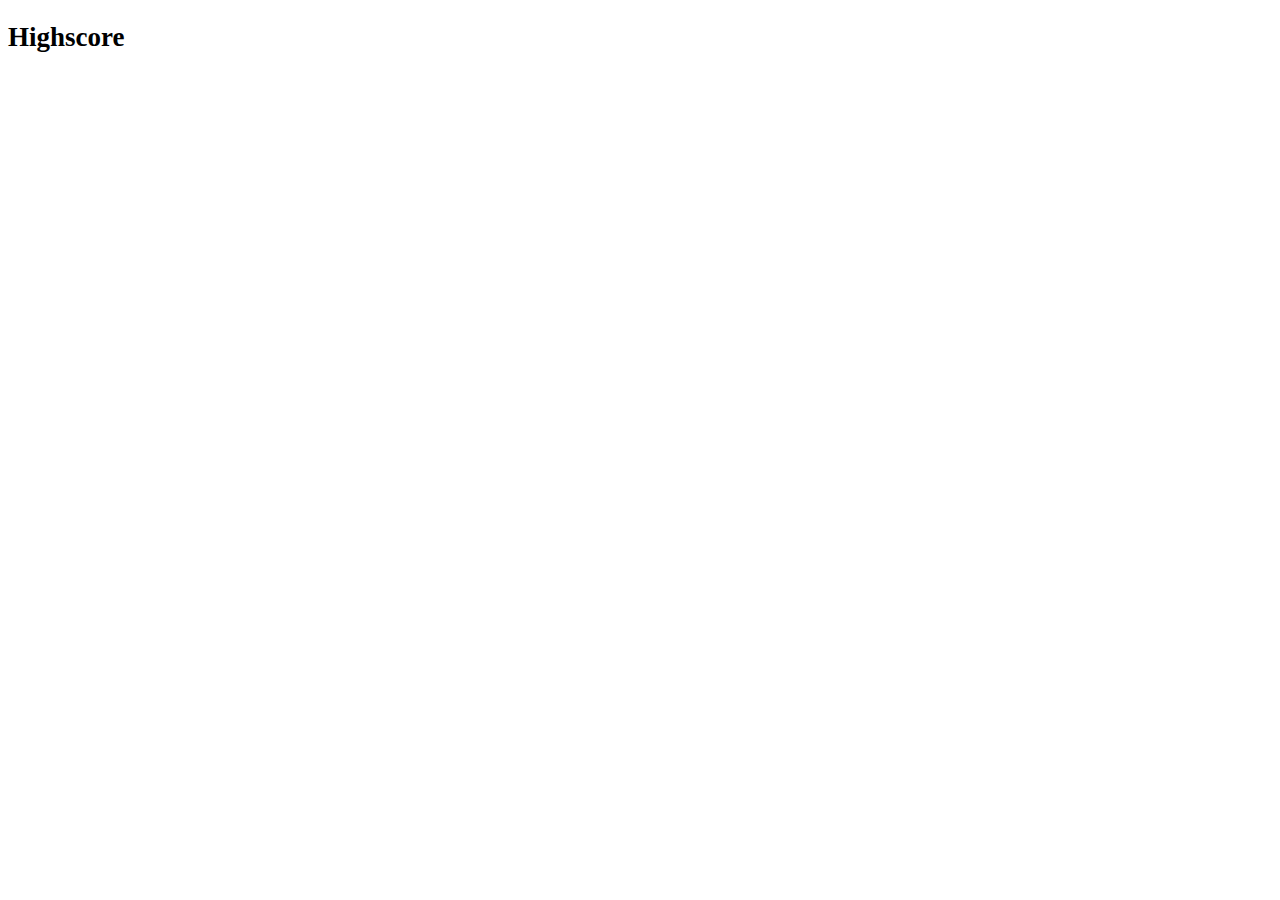
==== index.html @ 385a9b7c "created basic file layout, base html added, basic css started." ====
<!DOCTYPE html>
<html lang="en">
<head>
    <meta charset="UTF-8">
    <meta http-equiv="X-UA-Compatible" content="IE=edge">
    <meta name="viewport" content="width=device-width, initial-scale=1.0">
    <link rel="stylesheet" href="./assets/css/style.css">
    <title>Timer Quiz!</title>
</head>
<body>
    <header>
        <h2>Highscore</h2>
    </header>


</body>
</html>
---- assets/css/style.css ----
header {
    font-size: large;
}
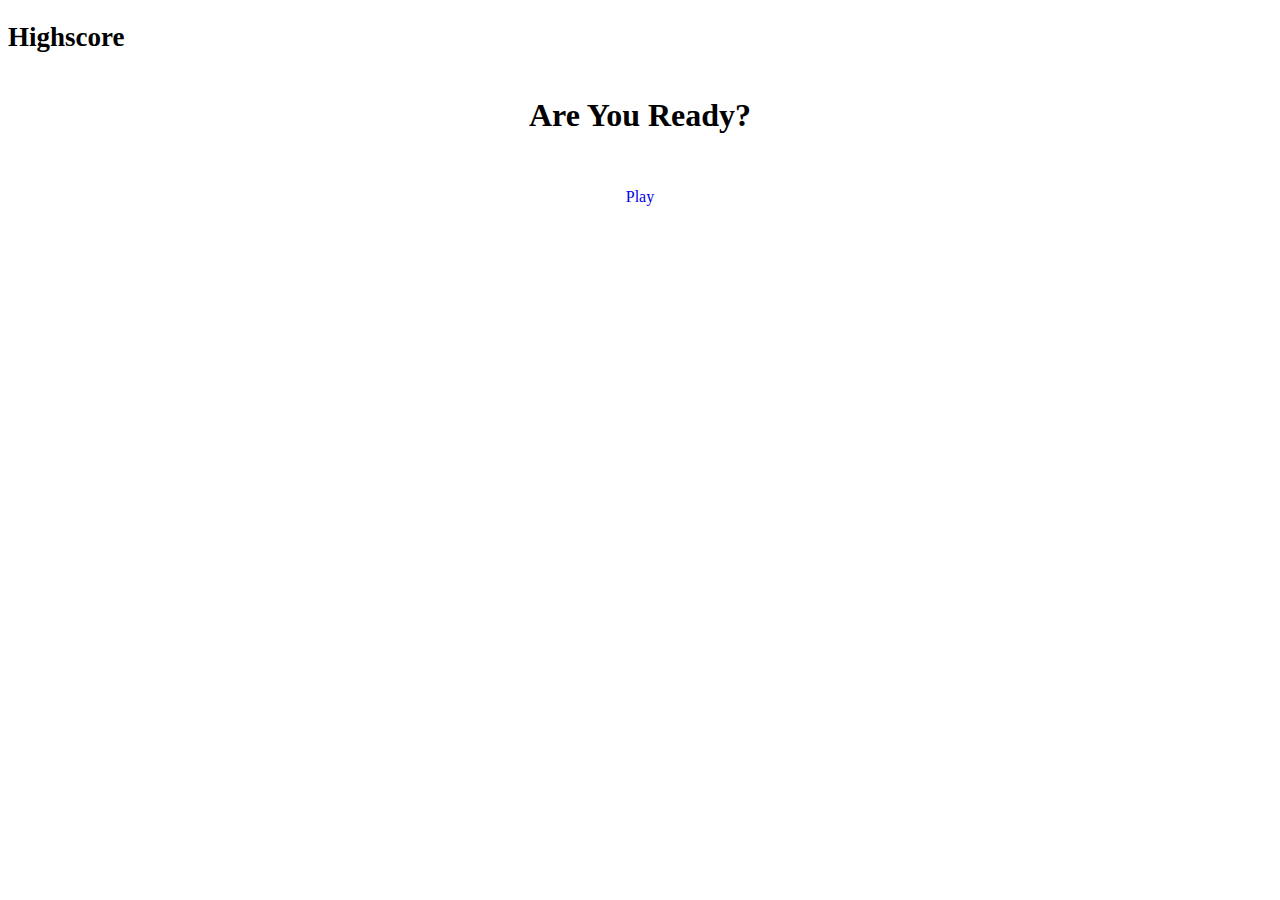
==== commit 9fef6e88: "html boilerplate" ====
--- a/index.html
+++ b/index.html
@@ -12,6 +12,12 @@
         <h2>Highscore</h2>
     </header>
 
+        <div class="container">
+            <div id="home" class="flex-column flex-center">
+                <h1>Are You Ready?</h1>
+                <a href="/game.html?" class="btn">Play</a>
+            </div>
+        </div>
 
 </body>
 </html>--- a/assets/css/style.css
+++ b/assets/css/style.css
@@ -1,3 +1,21 @@
 header {
     font-size: large;
-}+}
+
+.flex-column {
+    display: flex;
+    flex-direction: column;
+}
+.flex-center {
+    justify-content: center;
+    align-items: center;
+}
+.justify-center {
+    justify-content: center;
+} 
+.btn {
+    padding: 2rem 0;
+    width: 30rem;
+    text-align: center;
+    text-decoration: none;
+}
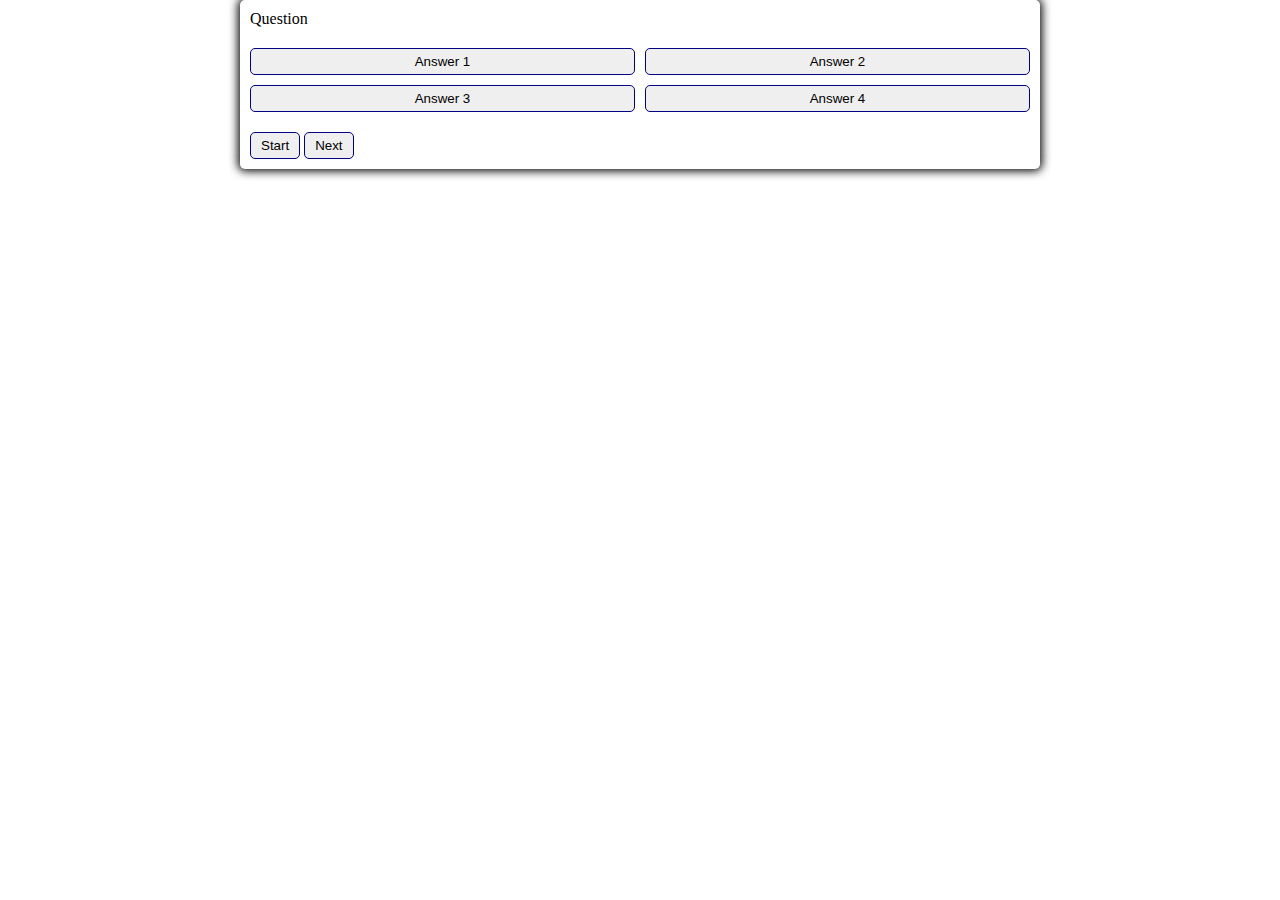
==== commit 0c03be00: "added more html, started script.js layout" ====
--- a/index.html
+++ b/index.html
@@ -4,20 +4,25 @@
     <meta charset="UTF-8">
     <meta http-equiv="X-UA-Compatible" content="IE=edge">
     <meta name="viewport" content="width=device-width, initial-scale=1.0">
-    <link rel="stylesheet" href="./assets/css/style.css">
+    <link rel="stylesheet" href="./assets/css/style.css"> 
+    <script defer src="./assets/js/script.js"></script>
     <title>Timer Quiz!</title>
 </head>
 <body>
-    <header>
-        <h2>Highscore</h2>
-    </header>
-
-        <div class="container">
-            <div id="home" class="flex-column flex-center">
-                <h1>Are You Ready?</h1>
-                <a href="/game.html?" class="btn">Play</a>
+    <div class="container">
+        <div id="question-container" class="hide">
+            <div id="question">Question</div>
+            <div id="answer-buttons" class="btn-grid">
+                <button class="btn">Answer 1</button>
+                <button class="btn">Answer 2</button>
+                <button class="btn">Answer 3</button>
+                <button class="btn">Answer 4</button>
             </div>
         </div>
-
+        <div class="controls">
+            <button id="start-btn" class="start-btn btn">Start</button>
+            <button id="next-btn" class="next-btn btn hide">Next</button>
+        </div>
+    </div>
 </body>
 </html>--- a/assets/css/style.css
+++ b/assets/css/style.css
@@ -1,21 +1,29 @@
-header {
-    font-size: large;
+*, *::before, *::after {
+    box-sizing: border-box;
 }
 
-.flex-column {
+body {
+    padding: 0;
+    margin: 0;
     display: flex;
-    flex-direction: column;
-}
-.flex-center {
     justify-content: center;
     align-items: center;
 }
-.justify-center {
-    justify-content: center;
-} 
+.container {
+    width: 800px;
+    max-width: 80%;
+    border-radius: 5px; 
+    padding: 10px;
+    box-shadow: 0 0 10px 2px;
+}
+.btn-grid {
+    display: grid;
+    grid-template-columns: repeat(2, auto);
+    gap: 10px;
+    margin: 20px 0;
+}
 .btn {
-    padding: 2rem 0;
-    width: 30rem;
-    text-align: center;
-    text-decoration: none;
+border: 1px solid navy;
+border-radius: 5px;
+padding: 5px 10px;
 }
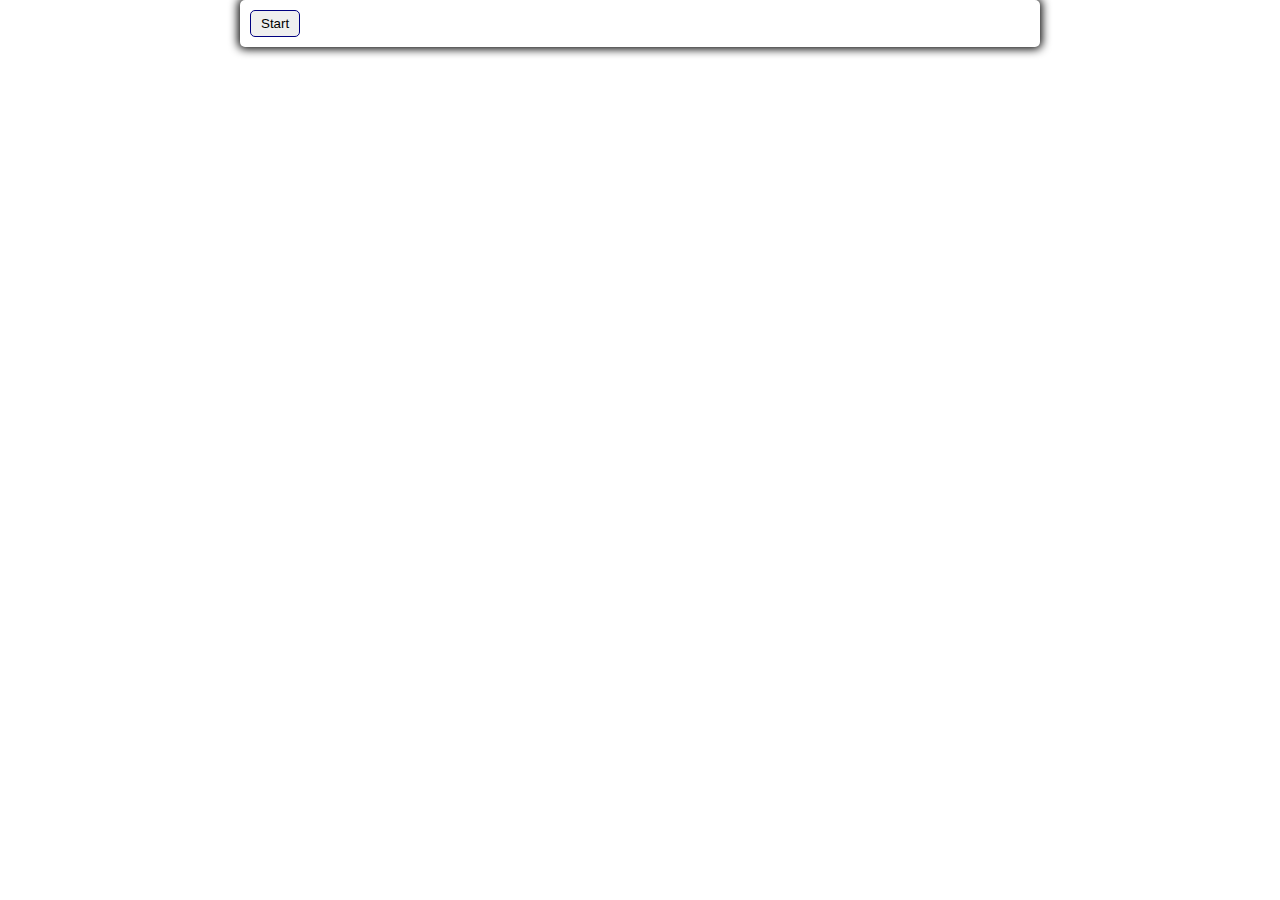
==== commit 4f594512: "quiz question elements in place, need to add timer, finish selectedAnswer func" ====
--- a/index.html
+++ b/index.html
@@ -21,7 +21,7 @@
         </div>
         <div class="controls">
             <button id="start-btn" class="start-btn btn">Start</button>
-            <button id="next-btn" class="next-btn btn hide">Next</button>
+            <button id="next-btn" class="next-btn hide">Next</button>
         </div>
     </div>
 </body>
--- a/assets/css/style.css
+++ b/assets/css/style.css
@@ -27,3 +27,8 @@
 border-radius: 5px;
 padding: 5px 10px;
 }
+.hide {
+    display: none;
+}
+
+
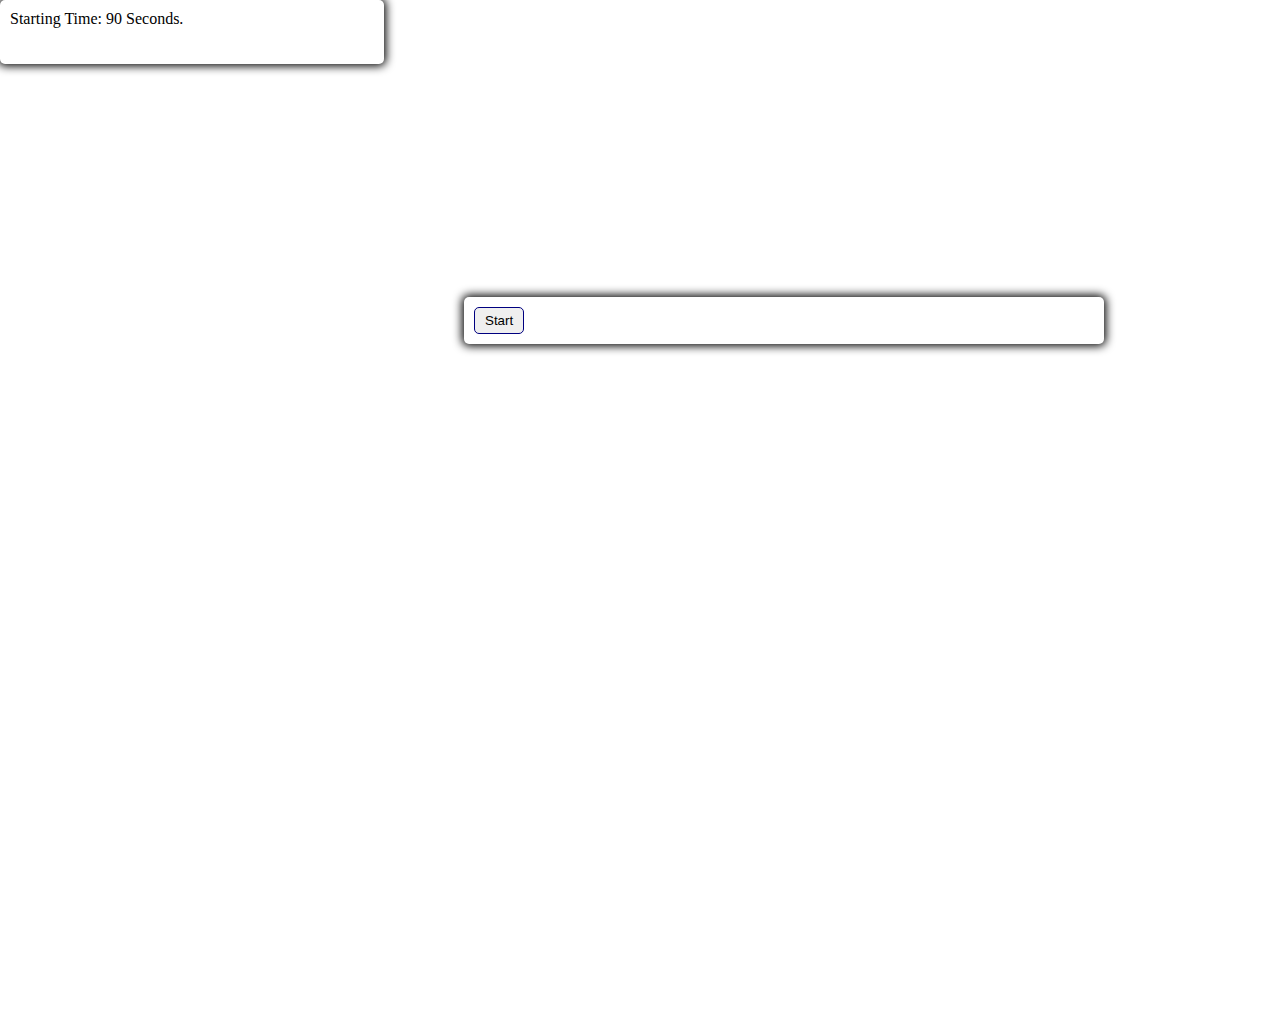
==== commit 21717cd9: "added timer countdown, cycle through questions in random order. Need to add function to deduct time " ====
--- a/index.html
+++ b/index.html
@@ -9,6 +9,10 @@
     <title>Timer Quiz!</title>
 </head>
 <body>
+    <div id="timer" class="timer">
+        Starting Time: 90 Seconds.
+    </div>
+   <main> 
     <div class="container">
         <div id="question-container" class="hide">
             <div id="question">Question</div>
@@ -24,5 +28,6 @@
             <button id="next-btn" class="next-btn hide">Next</button>
         </div>
     </div>
+    </main>
 </body>
 </html>--- a/assets/css/style.css
+++ b/assets/css/style.css
@@ -6,9 +6,28 @@
     padding: 0;
     margin: 0;
     display: flex;
+    flex-wrap: wrap;
+    height: 80vw;
+}
+main {
+    padding: 0;
+    margin: 0;
+    display: flex;
+    flex-wrap: wrap;
     justify-content: center;
     align-items: center;
+    vertical-align: center;
+    height: 50vw;
 }
+.timer {
+    width: 30vw; 
+    max-width: 80%;
+    max-height: 5vw;
+    border-radius: 5px;
+    padding: 10px;
+    box-shadow: 0 0 10px 2px;
+}
+
 .container {
     width: 800px;
     max-width: 80%;
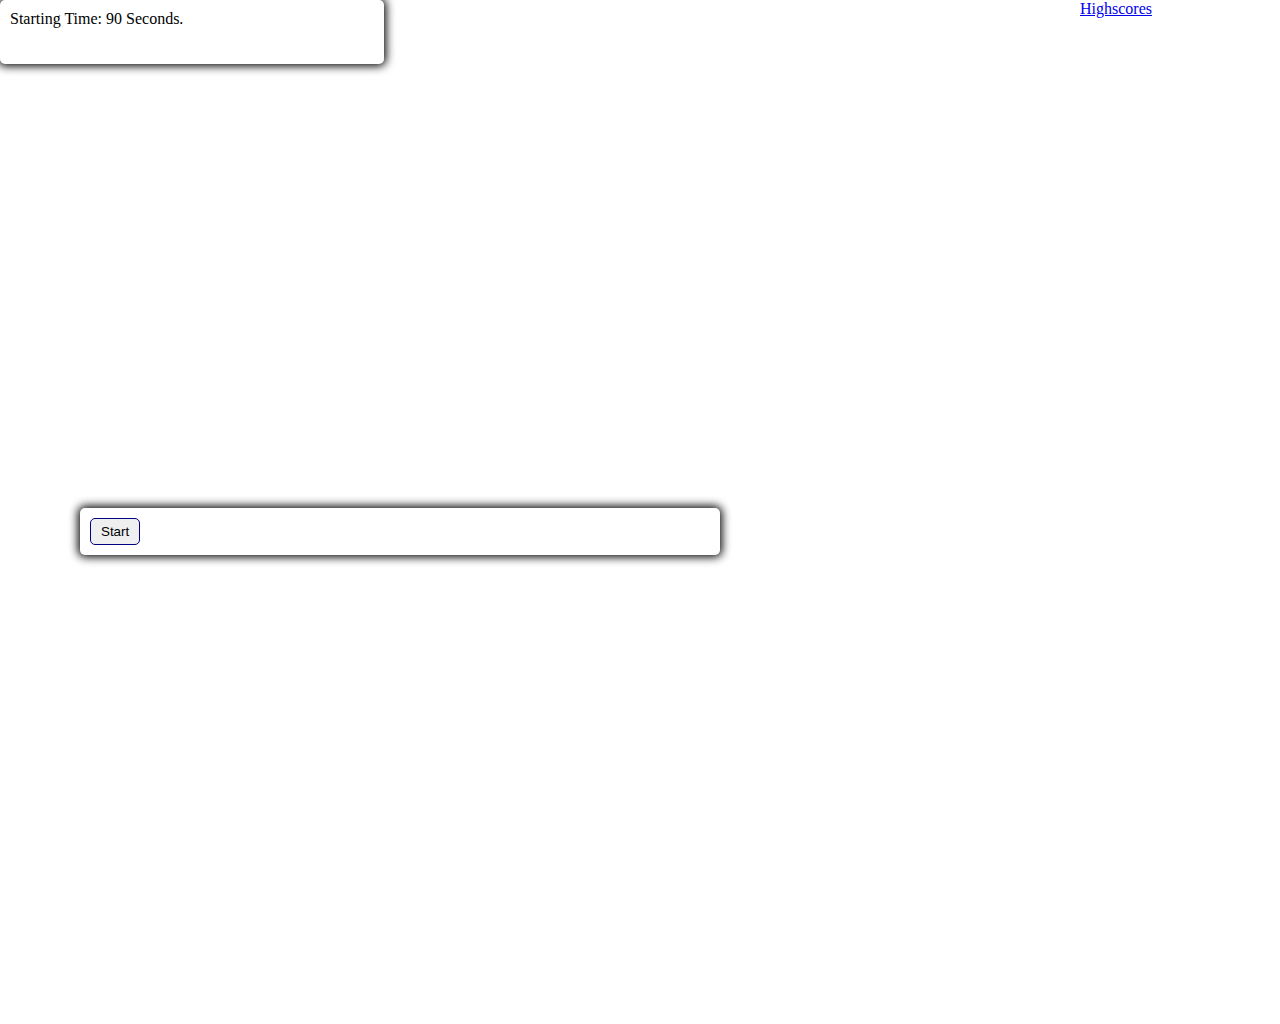
==== commit 182364f1: "Quiz working, except timer does not stop, or subtract time on wrong answer." ====
--- a/index.html
+++ b/index.html
@@ -12,15 +12,15 @@
     <div id="timer" class="timer">
         Starting Time: 90 Seconds.
     </div>
+    <div class="highscores">
+        <a href="./highscores.html">Highscores</a>
+    </div>
    <main> 
     <div class="container">
         <div id="question-container" class="hide">
             <div id="question">Question</div>
             <div id="answer-buttons" class="btn-grid">
-                <button class="btn">Answer 1</button>
-                <button class="btn">Answer 2</button>
-                <button class="btn">Answer 3</button>
-                <button class="btn">Answer 4</button>
+                
             </div>
         </div>
         <div class="controls">
--- a/assets/css/style.css
+++ b/assets/css/style.css
@@ -27,6 +27,13 @@
     padding: 10px;
     box-shadow: 0 0 10px 2px;
 }
+.highscores {
+    width: 60vw;
+    max-width: 80%;
+    max-height: 5vw;
+    text-align: right;
+}
+
 
 .container {
     width: 800px;
